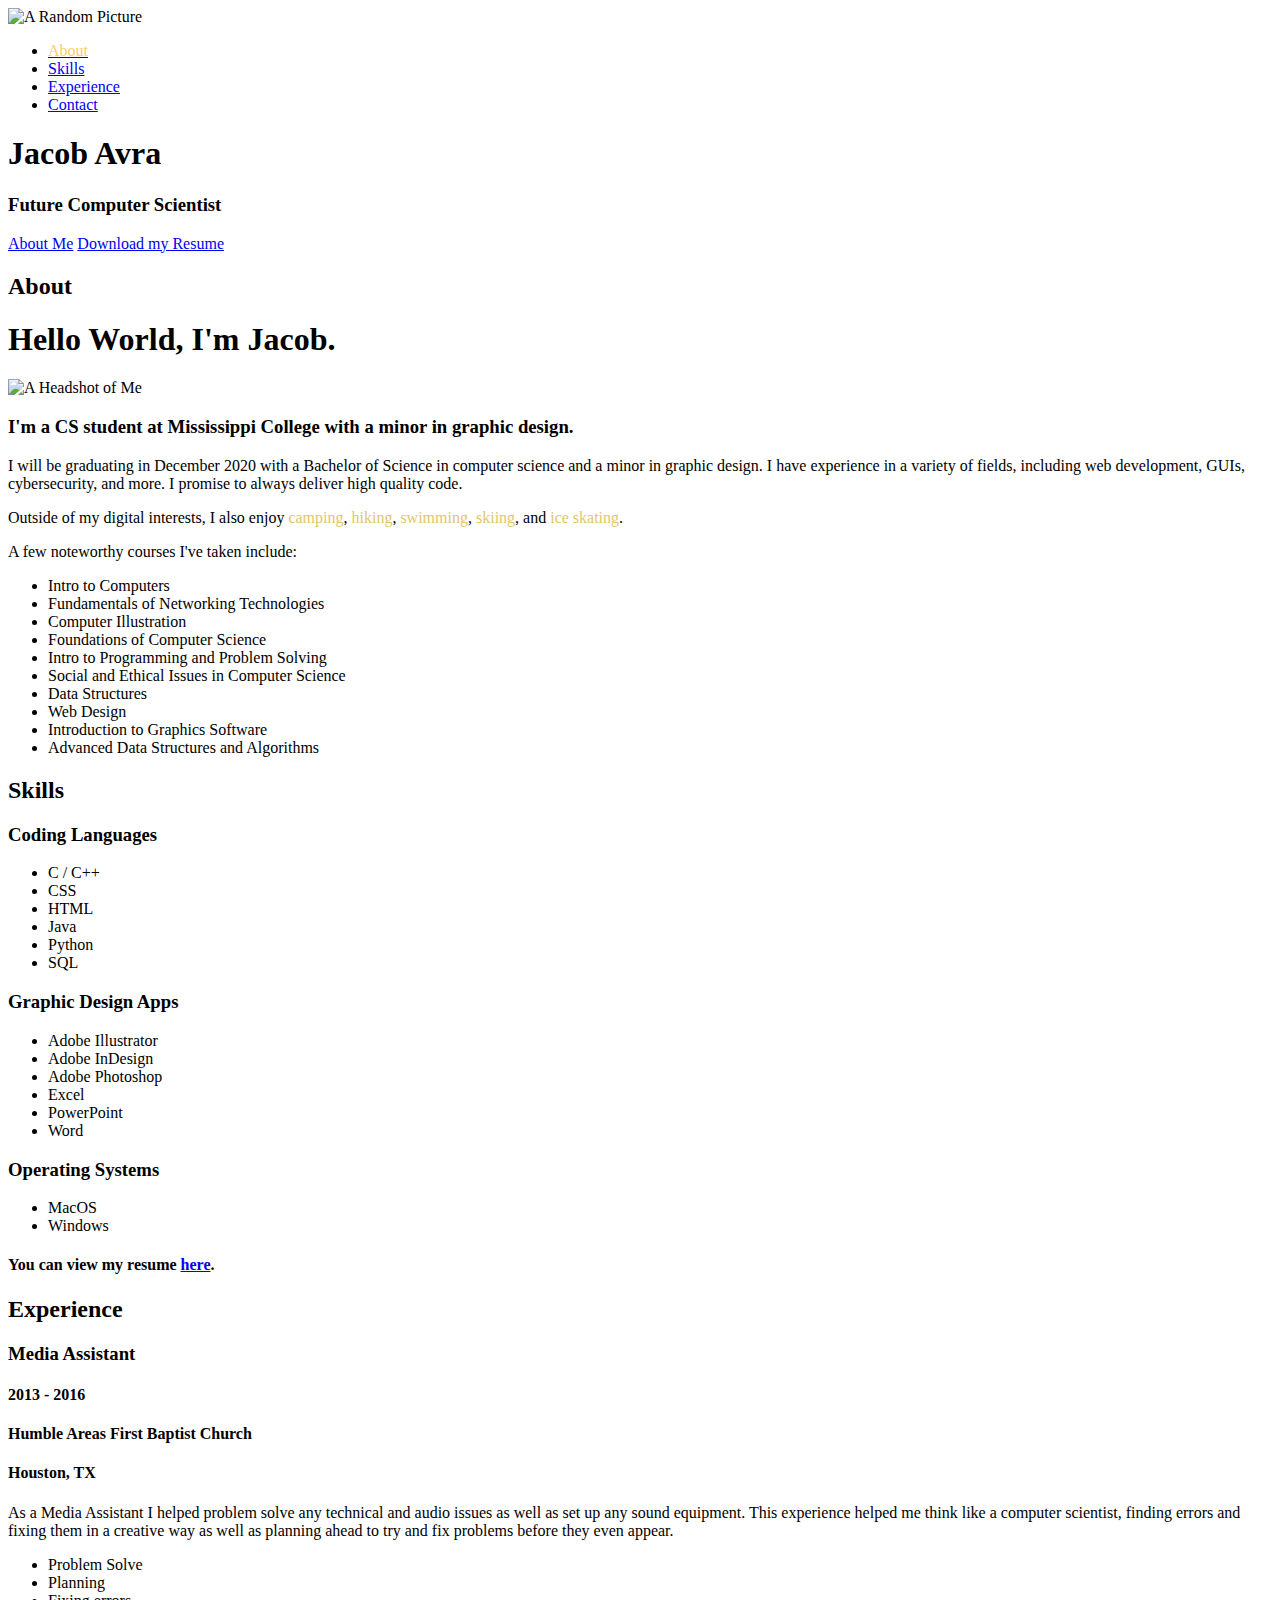
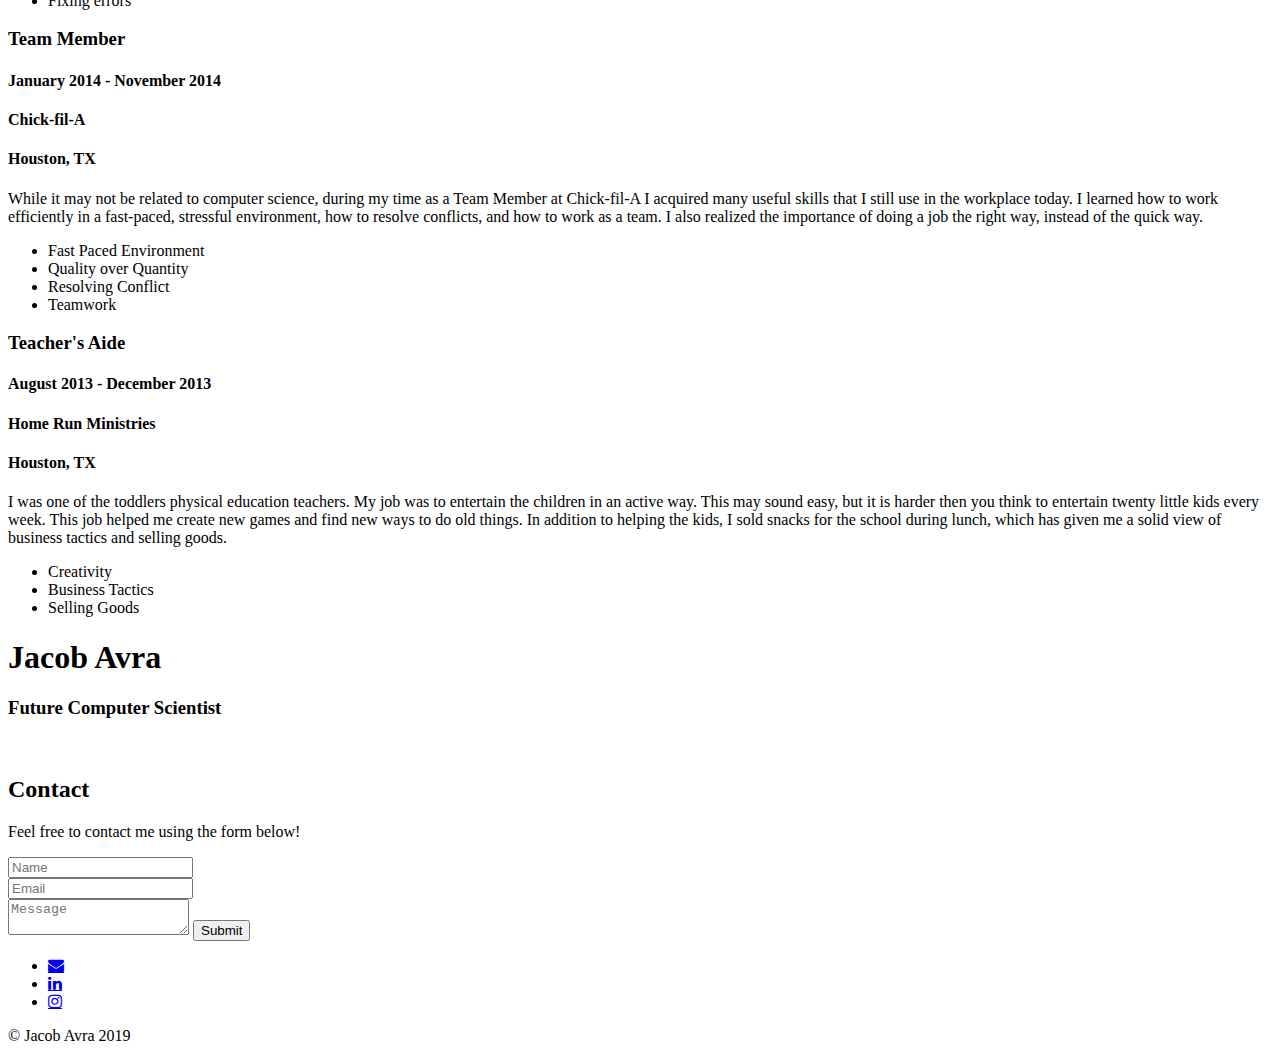
==== index.html @ 3e748cf0 "Rename jtavra.html to index.html" ====
<!DOCTYPE html>
<html lang="en">
<head>
	<meta charset="UTF-8" />
	<meta name="viewport" content="width=device-width, initial-scale=1">

	<!-- Website title and icon -->
	<title>Jacob Avra</title>
	<link rel="icon" href="Emblem.jpg">

	<!--  Stylesheets -->
	<link rel="stylesheet" type="text/css" href="JA-CSS.css">
	<!-- For Email, LinkedIn, and Instagram in the footer -->
	<link rel="stylesheet" href="https://cdnjs.cloudflare.com/ajax/libs/font-awesome/4.7.0/css/font-awesome.min.css">

</head>
<body>
	<div class="header">
		<a id="header-logo"><img src="Emblem.jpg" alt="A Random Picture"></a>
		<ul>
			<li><a href="JacobAvra.html"><font color="#FFCC66">About</font></a></li>
			<li><a href="JA-Skills.html">Skills</a></li>
			<li><a href="JA-Experience.html">Experience</a></li>
			<!--<li><a href="JA-Projects.html">Projects</a></li>-->
			<li><a href="JA-Contact.html">Contact</a></li>
		</ul>
	</div>

	<div class="section" id="introduction">
		<h1 class="title">Jacob Avra</h1>
		<h3 class="heading">Future Computer Scientist</h3>
		<a class="button" href="#about">About Me</a>
		<a class="button" href="Resume2019.pdf" target="_blank">Download my Resume</a>
	</div>

	<div class="section" id="about">
		<div class="section-wrapper">
			<h2 class="heading">About</h2>
			<div class="accent-line"></div>

			<h1 class="title">Hello World, I'm Jacob.</h1>

			<img id="headshot-image" src="headshot.jpeg" alt="A Headshot of Me">

			<h3 class="heading">I'm a CS student at Mississippi College with a minor in graphic design.</h3>

			<p>I will be graduating in December 2020 with a Bachelor of Science in computer science and a minor in graphic design. I have experience 
			in a variety of fields, including web development, GUIs, cybersecurity, and more. I promise to always deliver high quality code.</p>

			<p>Outside of my digital interests, I also enjoy <font color="#E1C669">camping</font>, <font color="#E1C669">hiking</font>, 
			<font color="#E1C669">swimming</font>, <font color="#E1C669">skiing</font>, and <font color="#E1C669">ice skating</font>.</p>

			<p>A few noteworthy courses I've taken include:</p>
			<ul class="taglist">
				<li>Intro to Computers</li>
				<li>Fundamentals of Networking Technologies</li>
				<li>Computer Illustration</li>
				<li>Foundations of Computer Science</li>
				<li>Intro to Programming and Problem Solving</li>
				<li>Social and Ethical Issues in Computer Science</li>
				<li>Data Structures</li>
				<li>Web Design</li>
				<li>Introduction to Graphics Software</li>
				<li>Advanced Data Structures and Algorithms</li>
			</ul>
		</div>
	</div>
  
  <div class="section" id="skills">
		<div class="section-wrapper">
			<h2 class="heading">Skills</h2>
			<div class="accent-line"></div>
			<h3 class="heading">Coding Languages</h3>
			<ul class="taglist">
				<li>C / C++</li>
				<li>CSS</li>
				<li>HTML</li>
				<li>Java</li>
				<li>Python</li>
				<li>SQL</li>
			</ul>
			<h3 class="heading">Graphic Design Apps</h3>
			<ul class="taglist">
				<li>Adobe Illustrator</li>
				<li>Adobe InDesign</li>
				<li>Adobe Photoshop</li>
				<li>Excel</li>
				<li>PowerPoint</li>
				<li>Word</li>
			</ul>
			<h3 class="heading">Operating Systems</h3>
			<ul class="taglist">
				<li>MacOS</li>
				<li>Windows</li>
			</ul>
			<h4>You can view my resume <a href="Resume2019.pdf" target="_blank">here</a>.</h4>
		</div>
	</div>
  
  <div class="section" id="experience">
		<div class="section-wrapper">
			<h2 class="heading">Experience</h2>
			<div class="accent-line"></div>

			<div class="line heading">
				<h3 class="job-title">Media Assistant</h3>
				<h4 class="date"> 2013 - 2016</h4>
			</div>
			<div class="line heading">
				<h4 class="company">Humble Areas First Baptist Church</h4>
				<h4 class="location">Houston, TX</h4>
			</div>
			<p>As a Media Assistant I helped problem solve any technical and audio issues as well as set up any sound equipment. This experience helped me think like a computer scientist, finding errors and fixing them in a creative way as well as planning ahead to try and fix problems before they even appear.</p>
			<ul class="taglist">
				<li>Problem Solve</li>
				<li>Planning</li>
				<li>Fixing errors</li>
			</ul>

			<div class="line heading">
				<h3 class="job-title">Team Member</h3>
				<h4 class="date">January 2014 - November 2014</h4>
			</div>
			<div class="line heading">
				<h4 class="company">Chick-fil-A</h4>
				<h4 class="location">Houston, TX</h4>
			</div>
			<p>While it may not be related to computer science, during my time as a Team Member at Chick-fil-A I acquired many useful skills that I still use in the workplace today. I learned how to work efficiently in a fast-paced, stressful environment, how to resolve conflicts, and how to work as a team. I also realized the importance of doing a job the right way, instead of the quick way.</p>
			<ul class="taglist">
				<li>Fast Paced Environment</li>
				<li>Quality over Quantity</li>
				<li>Resolving Conflict</li>
				<li>Teamwork</li>
			</ul>

			<div class="line heading">
				<h3 class="job-title">Teacher's Aide</h3>
				<h4 class="date">August 2013 - December 2013</h4>
			</div>
			<div class="line heading">
				<h4 class="company">Home Run Ministries</h4>
				<h4 class="location">Houston, TX</h4>
			</div>
			<p>I was one of the toddlers physical education teachers. My job was to entertain the children in an active way. This may sound easy, but it is harder then you think to entertain twenty little kids every week. This job helped me create new games and find new ways to do old things. In addition to helping the kids, I sold snacks for the school during lunch, which has given me a solid view of business tactics and selling goods.</p>
			<ul class="taglist">
				<li>Creativity</li>
				<li>Business Tactics</li>
				<li>Selling Goods</li>
			</ul>
		</div>
	</div>
  
  <div class="section" id="contact">
		<div class="section-wrapper">
			<div class="section" id="introduction">
		<h1 class="title">Jacob Avra</h1>
		<h3 class="heading">Future Computer Scientist</h3>
	</div>
			<br />
			<h2 class="heading">Contact</h2>
			<div class="accent-line"></div>
			<p>Feel free to contact me using the form below!</p>
			<form method="POST" action="https://formspree.io/jacobavra@yahoo.com">
				<input type="text" name="name" placeholder="Name" required>
				<br>
				<input type="email" name="_replyto" placeholder="Email" required>
				<br>
				<textarea name="message" placeholder="Message" required></textarea>
				<button class="button" type="submit">Submit</button>
			</form>
		</div>
	</div>

	<div class="footer">
		<ul>
			<li><a href="mailto:jacobavra@yahoo.com" class="fa fa-envelope" title="Email"></a></li>
			<li><a href="https://www.linkedin.com/in/jacob-avra-5a17a1102/" class="fa fa-linkedin" title="LinkedIn" target="_blank"></a></li>
			<li><a href="https://www.instagram.com/jtavra4/" class="fa fa-instagram" title="fa fa-instagram" target="_blank"></a></li>
		</ul>
		<div class="copyright">
			&#169; Jacob Avra 2019
		</div>
	</div>
</body>
</html>
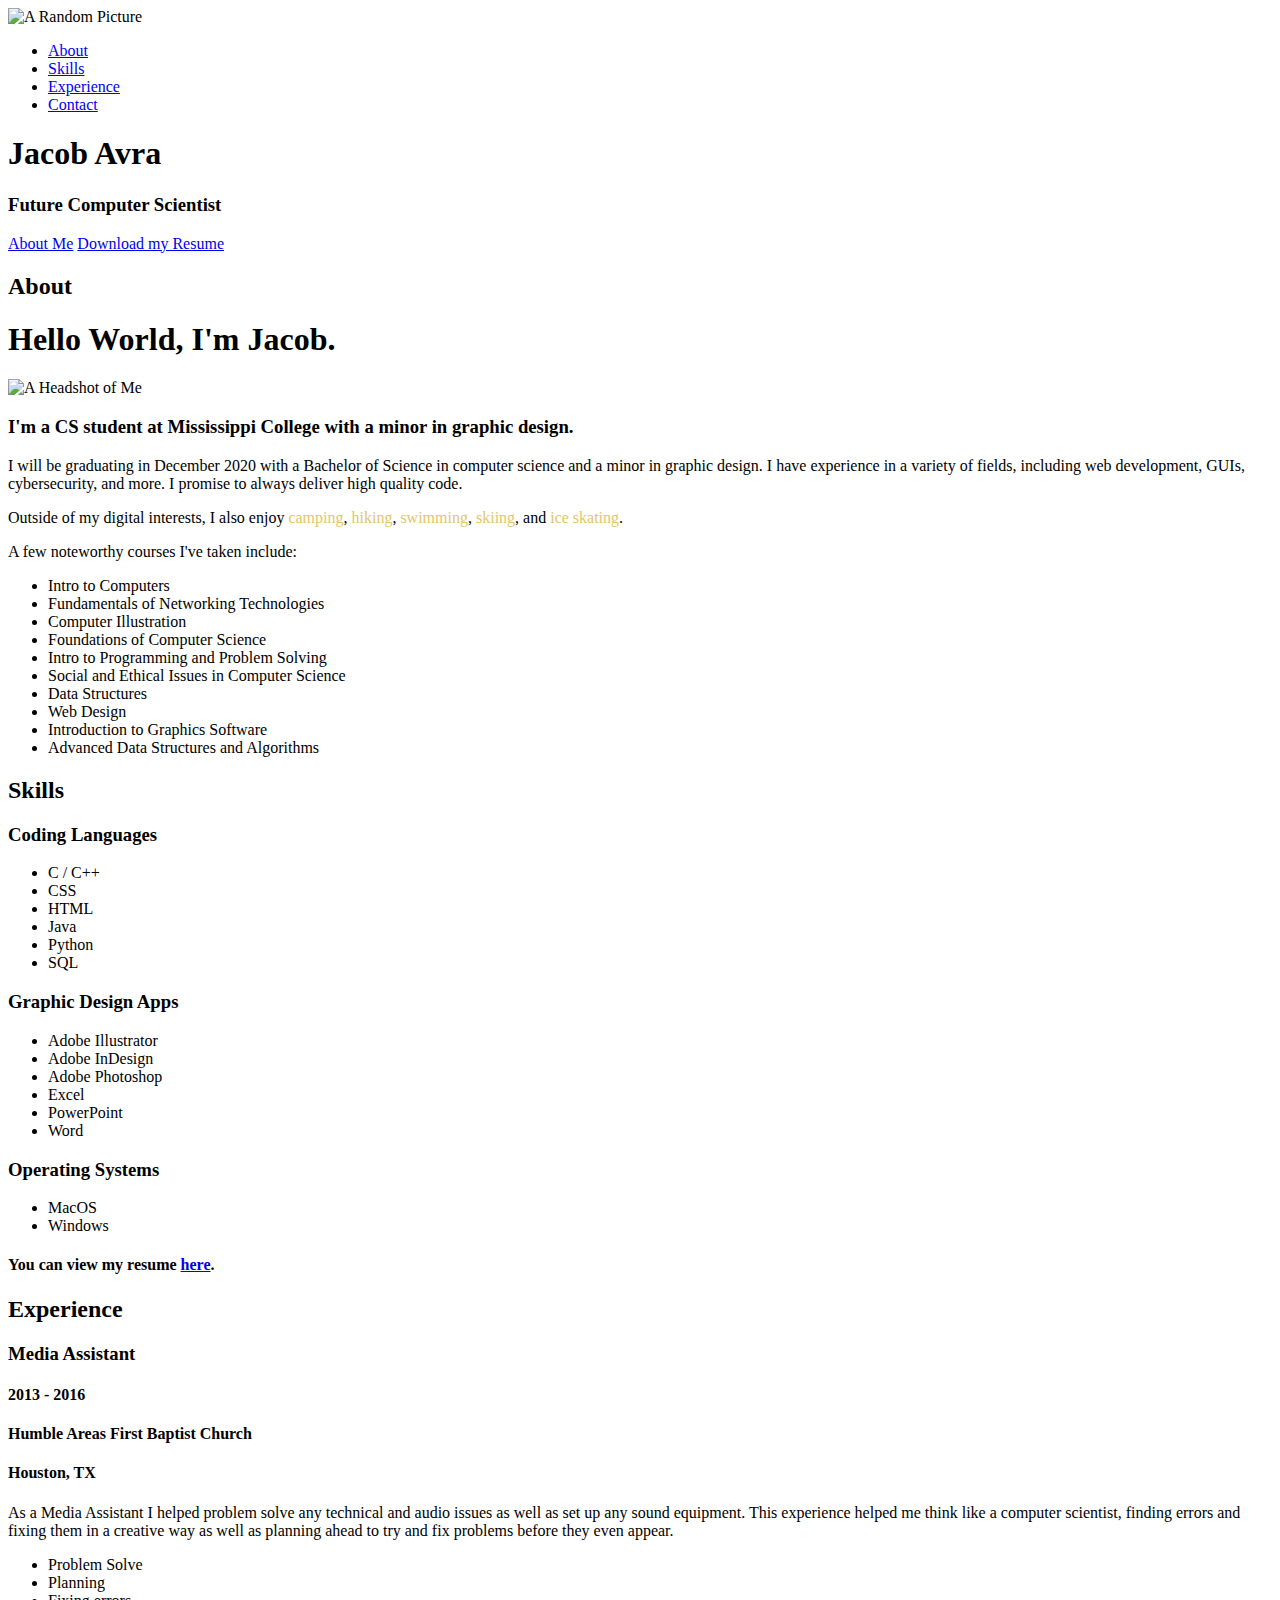
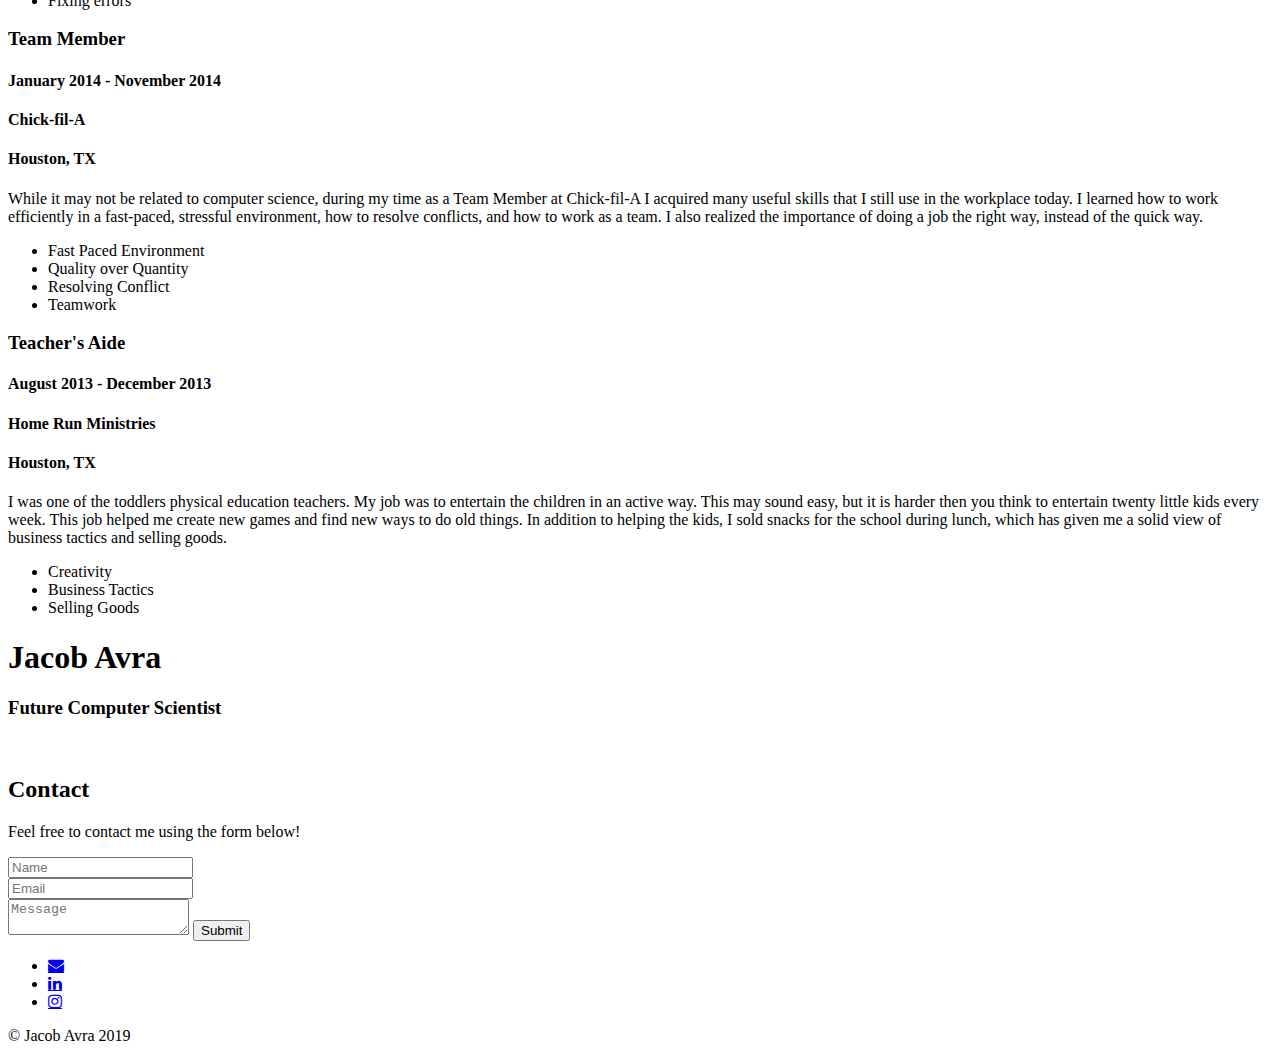
==== commit 120561df: "Update index.html" ====
--- a/index.html
+++ b/index.html
@@ -6,19 +6,20 @@
 
 	<!-- Website title and icon -->
 	<title>Jacob Avra</title>
-	<link rel="icon" href="Emblem.jpg">
+	<link rel="icon" href="avra.jpg">
 
 	<!--  Stylesheets -->
-	<link rel="stylesheet" type="text/css" href="JA-CSS.css">
+	<link rel="stylesheet" type="text/css" href="css/JA.css">
 	<!-- For Email, LinkedIn, and Instagram in the footer -->
 	<link rel="stylesheet" href="https://cdnjs.cloudflare.com/ajax/libs/font-awesome/4.7.0/css/font-awesome.min.css">
 
 </head>
 <body>
 	<div class="header">
-		<a id="header-logo"><img src="Emblem.jpg" alt="A Random Picture"></a>
+		<!-- For Email, LinkedIn, and Instagram in the footer -->
+		<a id="header-logo"><img src="avra.jpg" alt="A Random Picture"></a>
 		<ul>
-			<li><a href="JacobAvra.html"><font color="#FFCC66">About</font></a></li>
+			<li><a href="JacobAvra.html">About</a></li>
 			<li><a href="JA-Skills.html">Skills</a></li>
 			<li><a href="JA-Experience.html">Experience</a></li>
 			<!--<li><a href="JA-Projects.html">Projects</a></li>-->
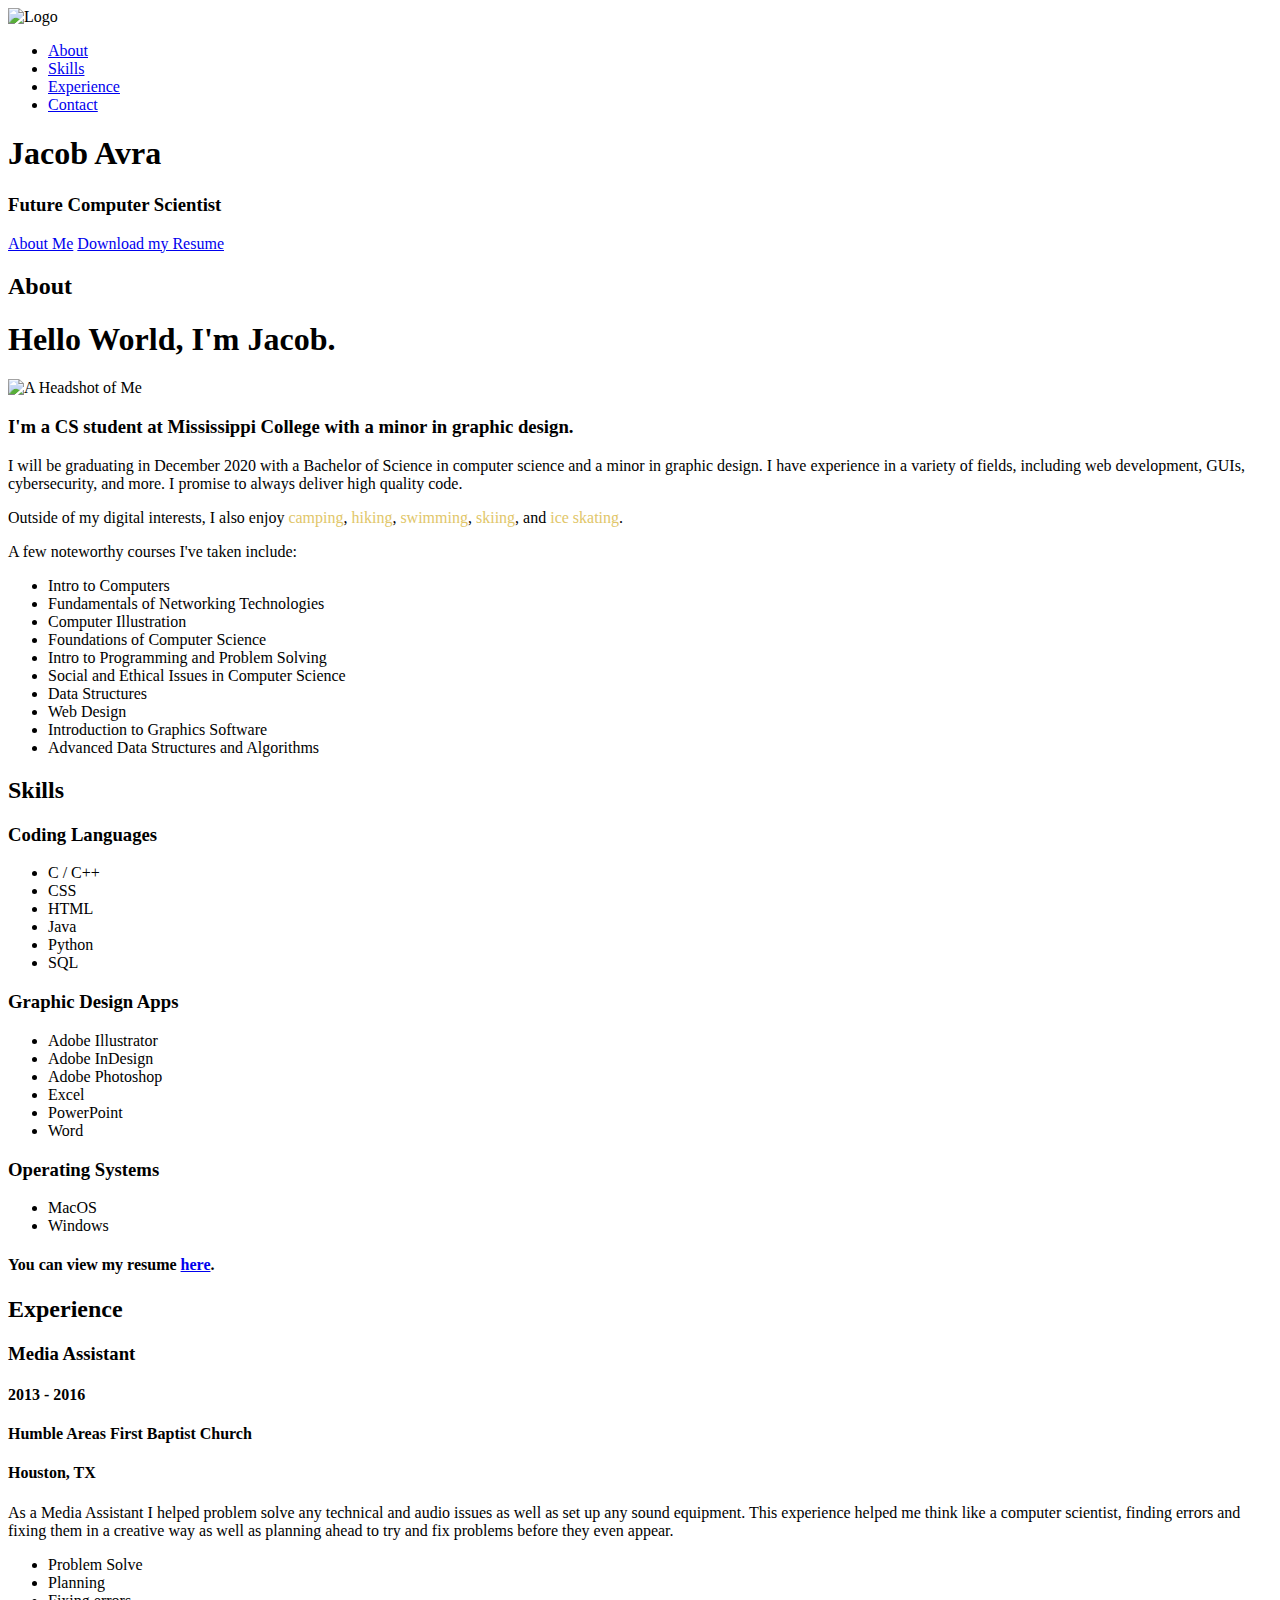
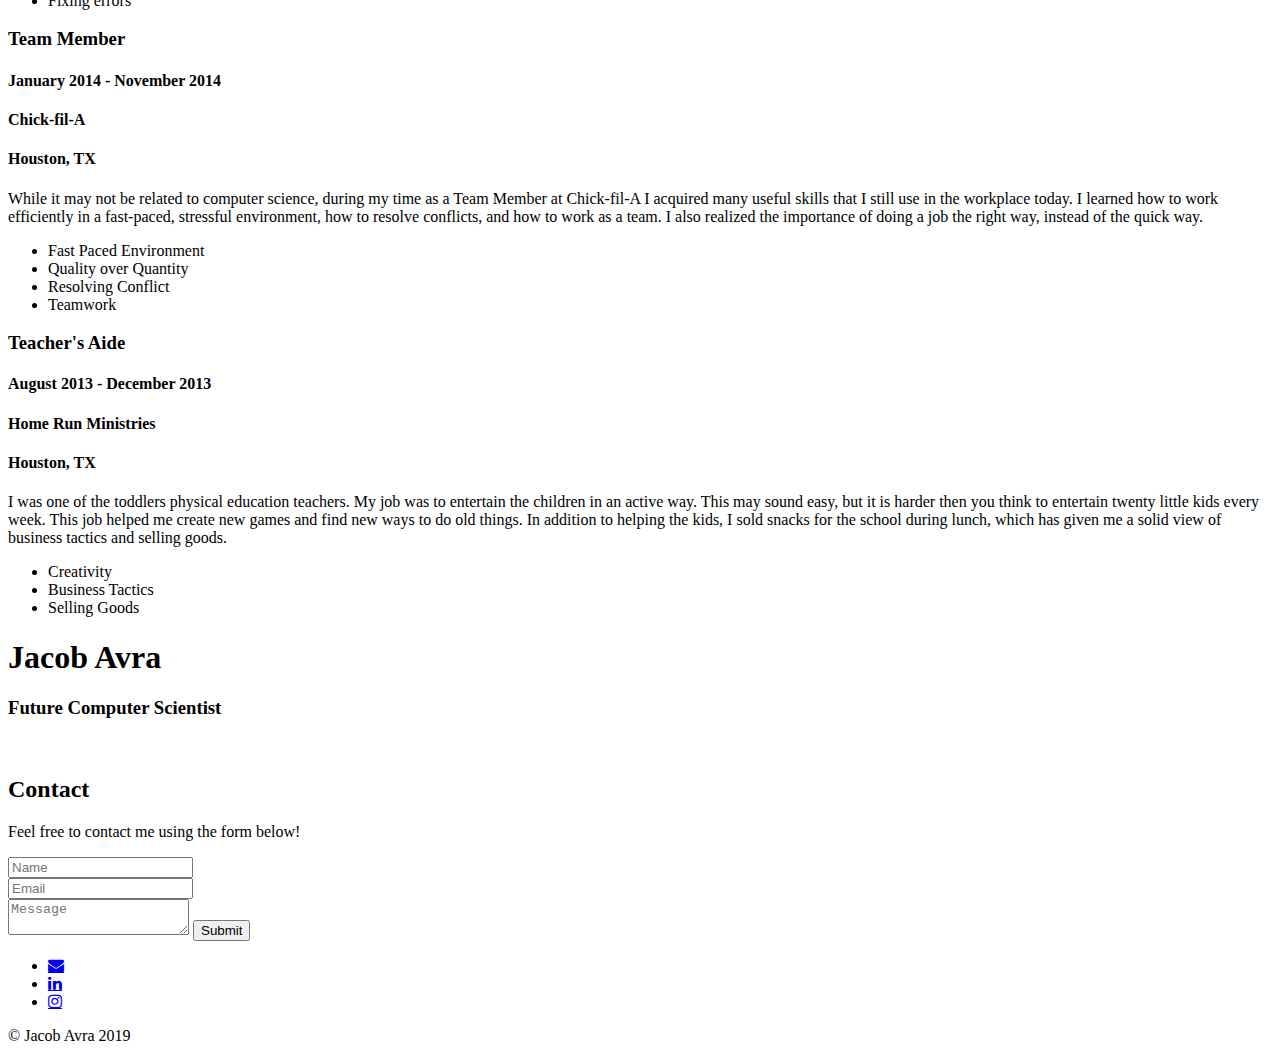
==== commit 9366dfab: "Update index.html" ====
--- a/index.html
+++ b/index.html
@@ -17,13 +17,12 @@
 <body>
 	<div class="header">
 		<!-- For Email, LinkedIn, and Instagram in the footer -->
-		<a id="header-logo"><img src="avra.jpg" alt="A Random Picture"></a>
+		<a id="header-logo"><img src="avra.jpg" alt="Logo"></a>
 		<ul>
-			<li><a href="JacobAvra.html">About</a></li>
-			<li><a href="JA-Skills.html">Skills</a></li>
-			<li><a href="JA-Experience.html">Experience</a></li>
-			<!--<li><a href="JA-Projects.html">Projects</a></li>-->
-			<li><a href="JA-Contact.html">Contact</a></li>
+			<li><a href="#about">About</a></li>
+			<li><a href="#skills">Skills</a></li>
+			<li><a href="#experience">Experience</a></li>
+			<li><a href="#contact">Contact</a></li>
 		</ul>
 	</div>
 
@@ -41,7 +40,7 @@
 
 			<h1 class="title">Hello World, I'm Jacob.</h1>
 
-			<img id="headshot-image" src="headshot.jpeg" alt="A Headshot of Me">
+			<img id="headshot-image" src="Headshot.jpeg" alt="A Headshot of Me">
 
 			<h3 class="heading">I'm a CS student at Mississippi College with a minor in graphic design.</h3>
 
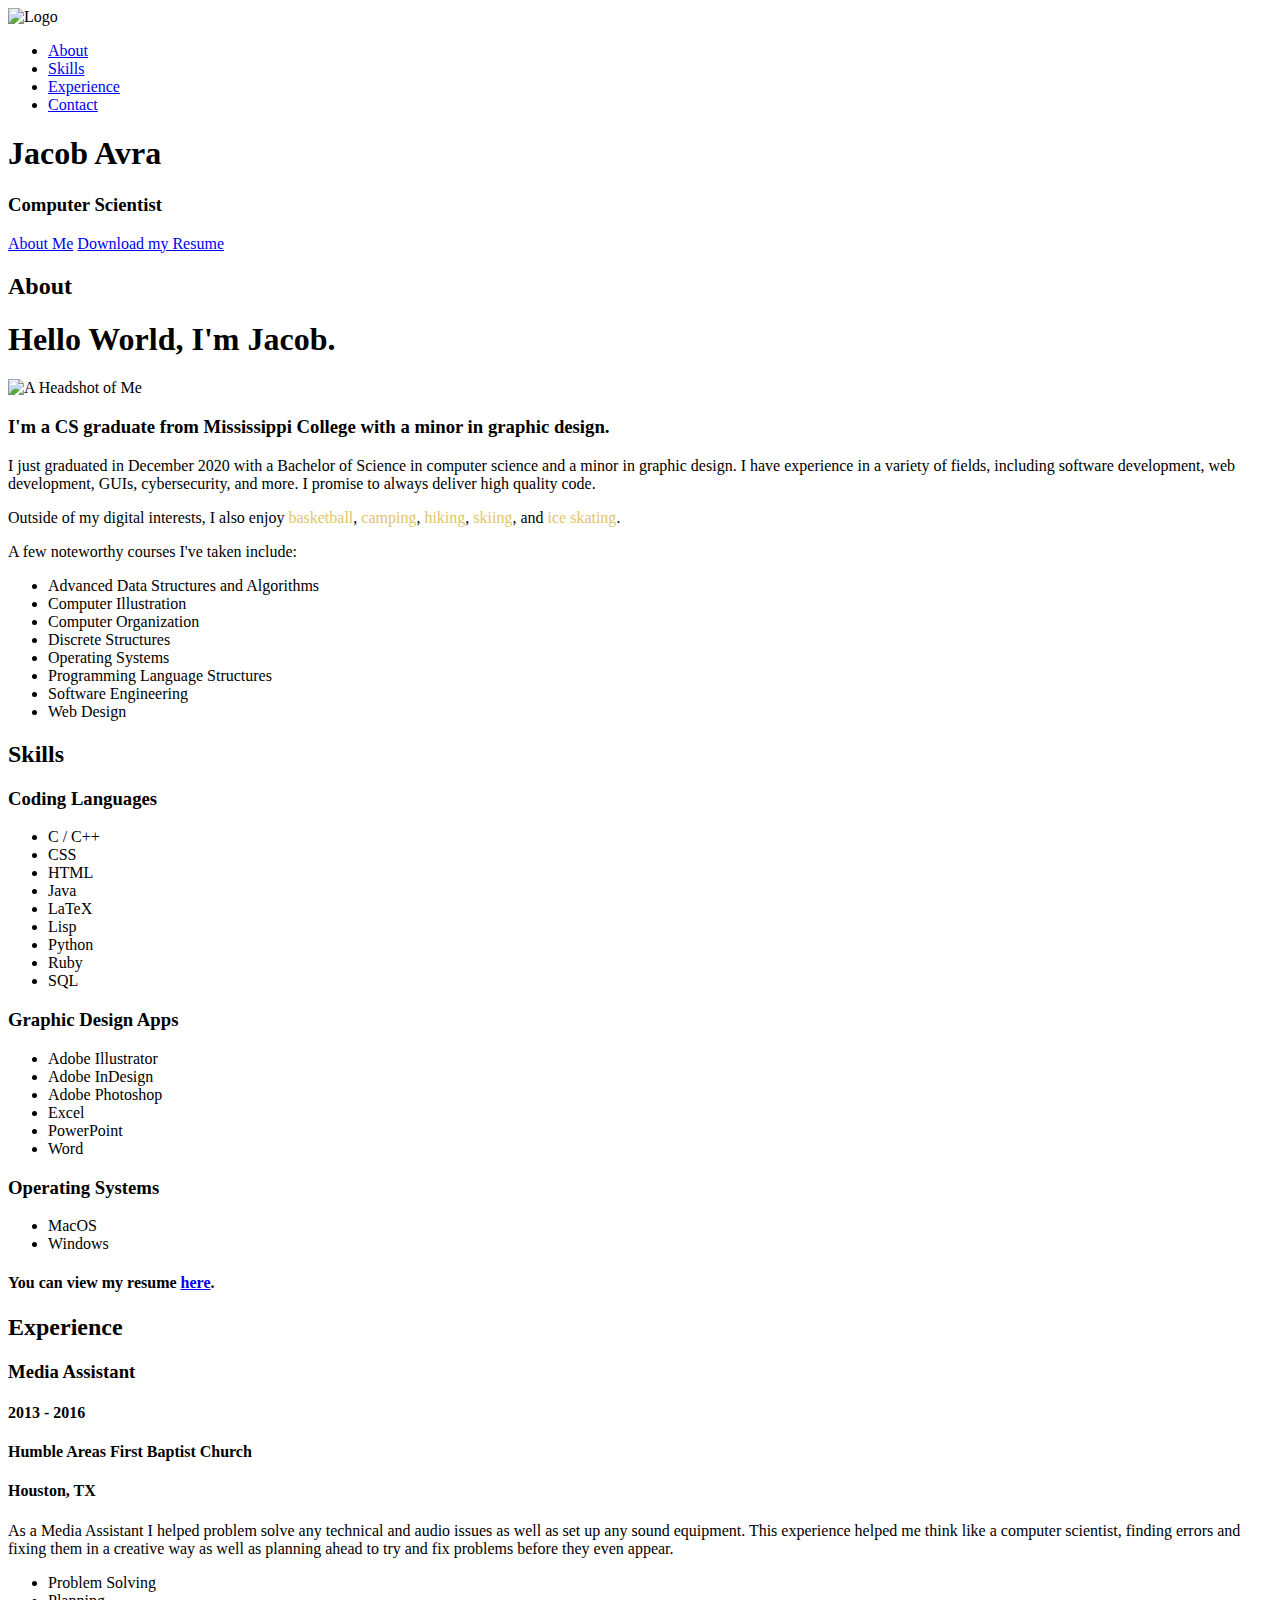
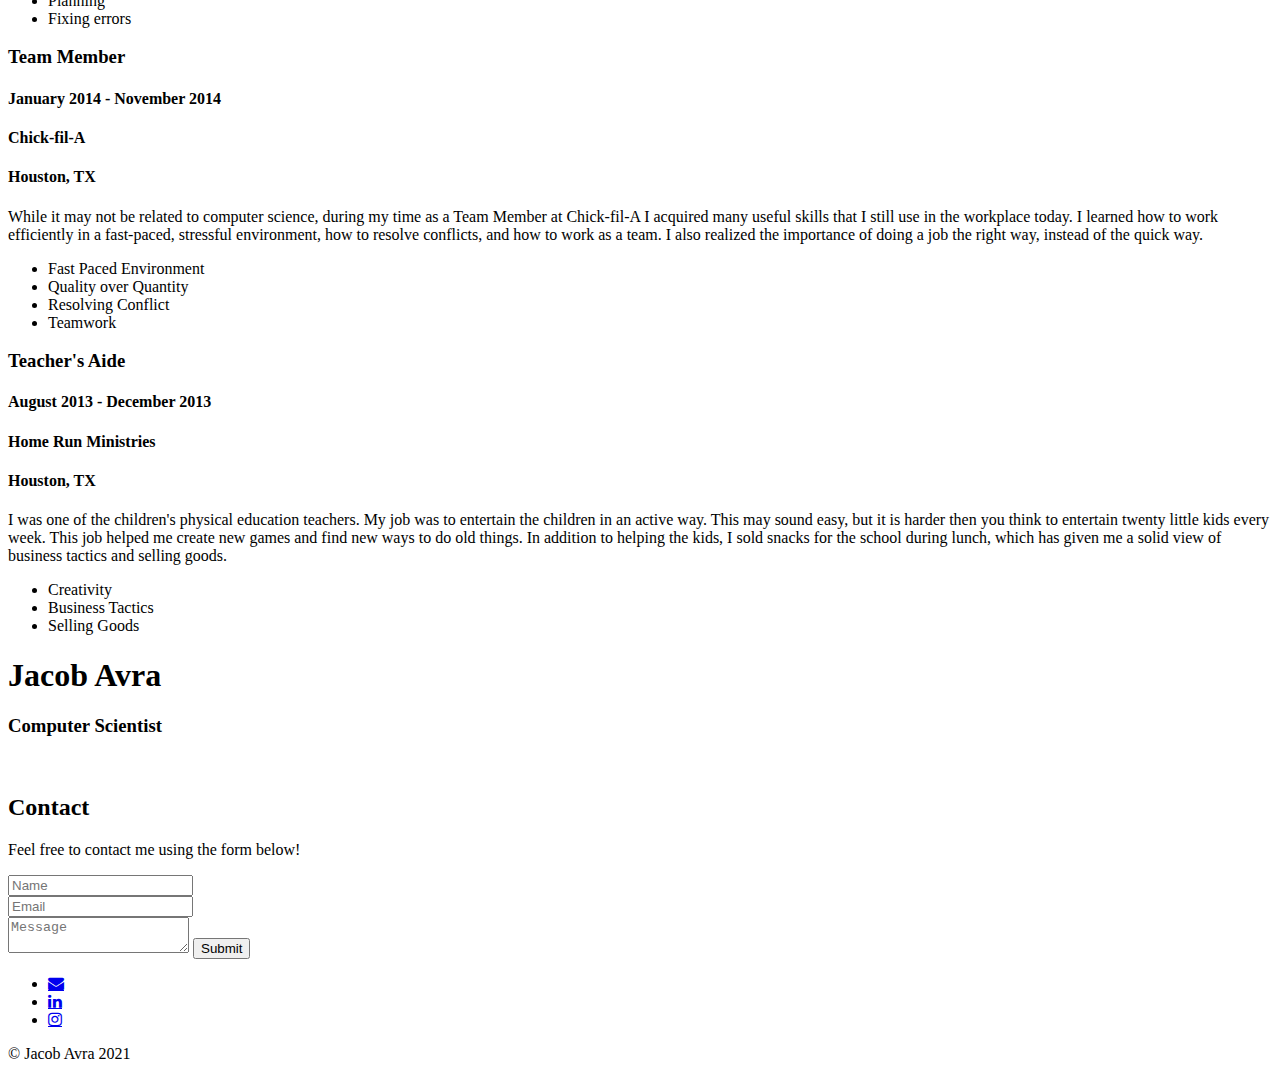
==== commit 85d72cf6: "Update index.html" ====
--- a/index.html
+++ b/index.html
@@ -28,9 +28,9 @@
 
 	<div class="section" id="introduction">
 		<h1 class="title">Jacob Avra</h1>
-		<h3 class="heading">Future Computer Scientist</h3>
+		<h3 class="heading">Computer Scientist</h3>
 		<a class="button" href="#about">About Me</a>
-		<a class="button" href="Resume2019.pdf" target="_blank">Download my Resume</a>
+		<a class="button" href="Resume2021.pdf" target="_blank">Download my Resume</a>
 	</div>
 
 	<div class="section" id="about">
@@ -42,26 +42,24 @@
 
 			<img id="headshot-image" src="Headshot.jpeg" alt="A Headshot of Me">
 
-			<h3 class="heading">I'm a CS student at Mississippi College with a minor in graphic design.</h3>
+			<h3 class="heading">I'm a CS graduate from Mississippi College with a minor in graphic design.</h3>
 
-			<p>I will be graduating in December 2020 with a Bachelor of Science in computer science and a minor in graphic design. I have experience 
-			in a variety of fields, including web development, GUIs, cybersecurity, and more. I promise to always deliver high quality code.</p>
+			<p>I just graduated in December 2020 with a Bachelor of Science in computer science and a minor in graphic design. I have experience 
+			in a variety of fields, including software development, web development, GUIs, cybersecurity, and more. I promise to always deliver high quality code.</p>
 
-			<p>Outside of my digital interests, I also enjoy <font color="#E1C669">camping</font>, <font color="#E1C669">hiking</font>, 
-			<font color="#E1C669">swimming</font>, <font color="#E1C669">skiing</font>, and <font color="#E1C669">ice skating</font>.</p>
+			<p>Outside of my digital interests, I also enjoy <font color="#E1C669">basketball</font>, <font color="#E1C669">camping</font>, 
+			<font color="#E1C669">hiking</font>, <font color="#E1C669">skiing</font>, and <font color="#E1C669">ice skating</font>.</p>
 
 			<p>A few noteworthy courses I've taken include:</p>
 			<ul class="taglist">
-				<li>Intro to Computers</li>
-				<li>Fundamentals of Networking Technologies</li>
+				<li>Advanced Data Structures and Algorithms</li>
 				<li>Computer Illustration</li>
-				<li>Foundations of Computer Science</li>
-				<li>Intro to Programming and Problem Solving</li>
-				<li>Social and Ethical Issues in Computer Science</li>
-				<li>Data Structures</li>
+				<li>Computer Organization</li>
+				<li>Discrete Structures</li>
+				<li>Operating Systems</li>
+				<li>Programming Language Structures</li>
+				<li>Software Engineering</li>
 				<li>Web Design</li>
-				<li>Introduction to Graphics Software</li>
-				<li>Advanced Data Structures and Algorithms</li>
 			</ul>
 		</div>
 	</div>
@@ -76,7 +74,10 @@
 				<li>CSS</li>
 				<li>HTML</li>
 				<li>Java</li>
+				<li>LaTeX</li>
+				<li>Lisp</li>
 				<li>Python</li>
+				<li>Ruby</li>
 				<li>SQL</li>
 			</ul>
 			<h3 class="heading">Graphic Design Apps</h3>
@@ -93,7 +94,7 @@
 				<li>MacOS</li>
 				<li>Windows</li>
 			</ul>
-			<h4>You can view my resume <a href="Resume2019.pdf" target="_blank">here</a>.</h4>
+			<h4>You can view my resume <a href="Resume2021.pdf" target="_blank">here</a>.</h4>
 		</div>
 	</div>
   
@@ -112,7 +113,7 @@
 			</div>
 			<p>As a Media Assistant I helped problem solve any technical and audio issues as well as set up any sound equipment. This experience helped me think like a computer scientist, finding errors and fixing them in a creative way as well as planning ahead to try and fix problems before they even appear.</p>
 			<ul class="taglist">
-				<li>Problem Solve</li>
+				<li>Problem Solving</li>
 				<li>Planning</li>
 				<li>Fixing errors</li>
 			</ul>
@@ -141,7 +142,7 @@
 				<h4 class="company">Home Run Ministries</h4>
 				<h4 class="location">Houston, TX</h4>
 			</div>
-			<p>I was one of the toddlers physical education teachers. My job was to entertain the children in an active way. This may sound easy, but it is harder then you think to entertain twenty little kids every week. This job helped me create new games and find new ways to do old things. In addition to helping the kids, I sold snacks for the school during lunch, which has given me a solid view of business tactics and selling goods.</p>
+			<p>I was one of the children's physical education teachers. My job was to entertain the children in an active way. This may sound easy, but it is harder then you think to entertain twenty little kids every week. This job helped me create new games and find new ways to do old things. In addition to helping the kids, I sold snacks for the school during lunch, which has given me a solid view of business tactics and selling goods.</p>
 			<ul class="taglist">
 				<li>Creativity</li>
 				<li>Business Tactics</li>
@@ -154,7 +155,7 @@
 		<div class="section-wrapper">
 			<div class="section" id="introduction">
 		<h1 class="title">Jacob Avra</h1>
-		<h3 class="heading">Future Computer Scientist</h3>
+		<h3 class="heading">Computer Scientist</h3>
 	</div>
 			<br />
 			<h2 class="heading">Contact</h2>
@@ -178,7 +179,7 @@
 			<li><a href="https://www.instagram.com/jtavra4/" class="fa fa-instagram" title="fa fa-instagram" target="_blank"></a></li>
 		</ul>
 		<div class="copyright">
-			&#169; Jacob Avra 2019
+			&#169; Jacob Avra 2021
 		</div>
 	</div>
 </body>
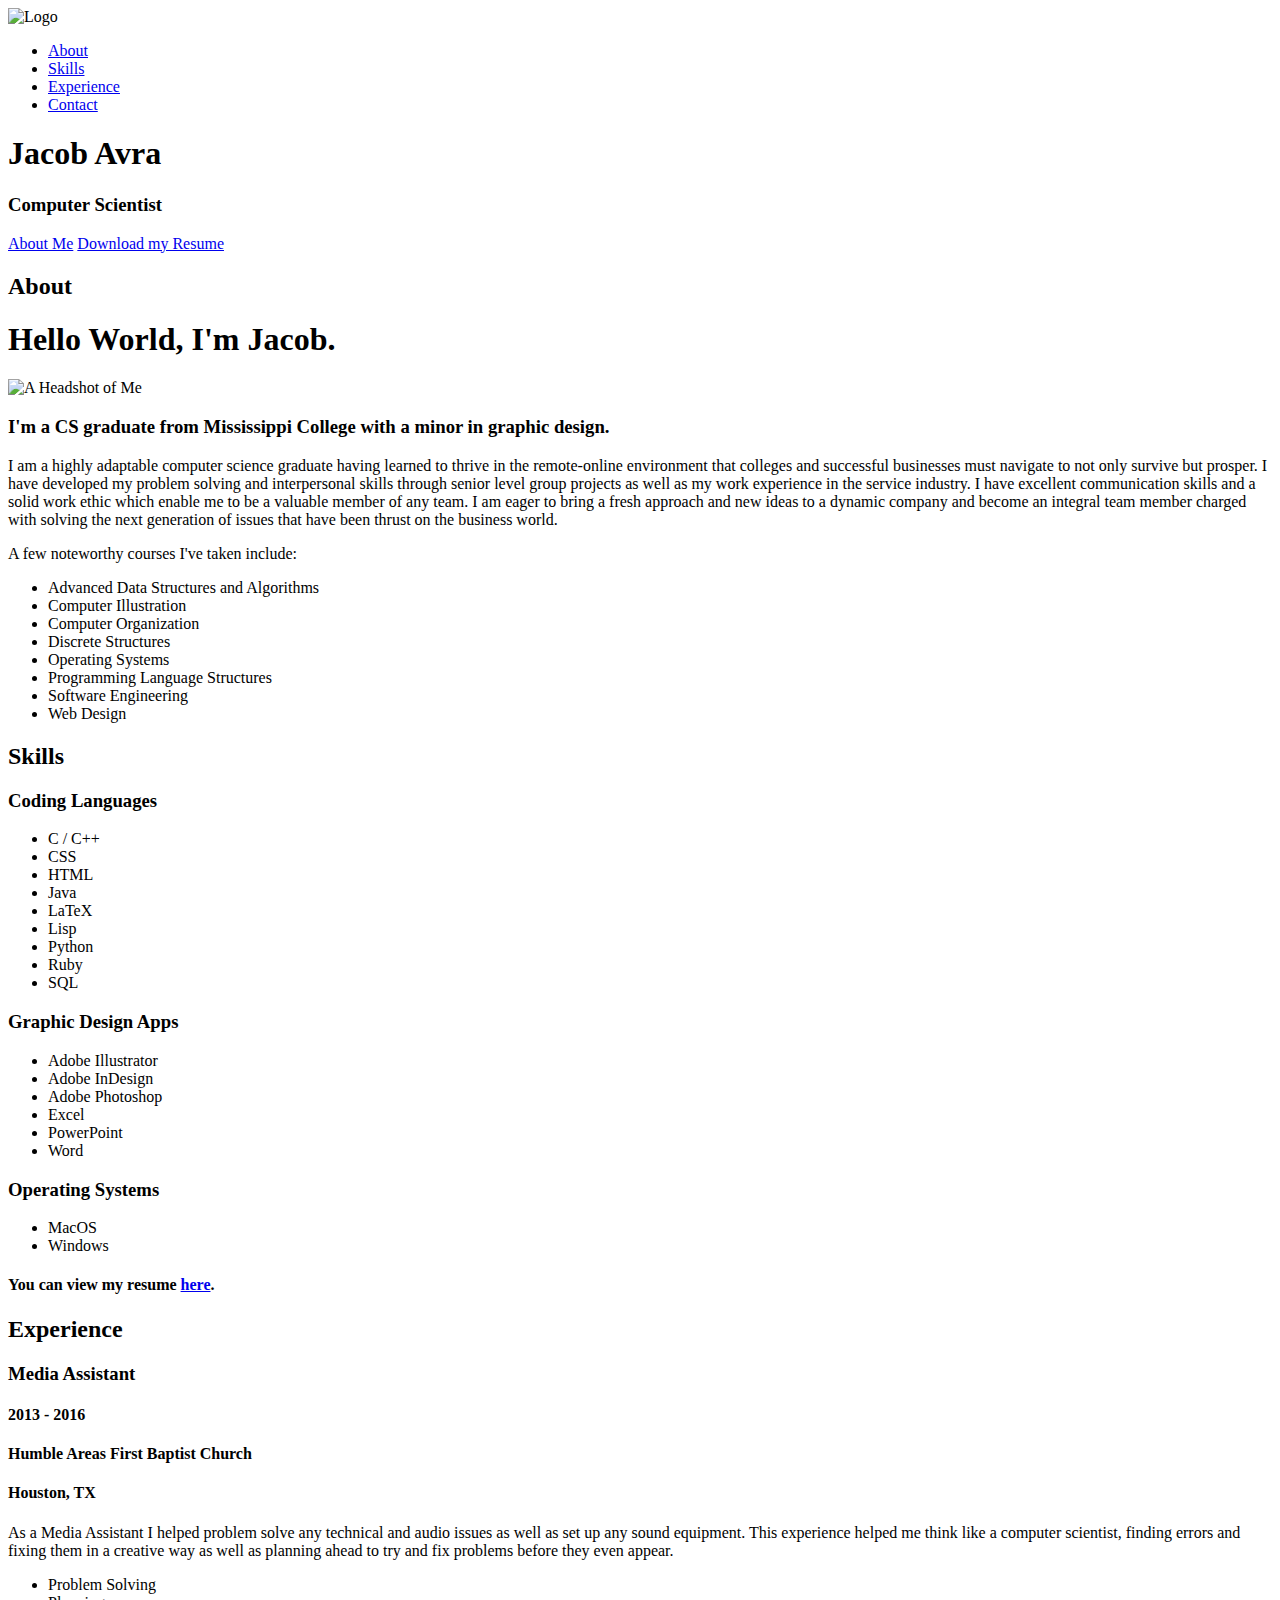
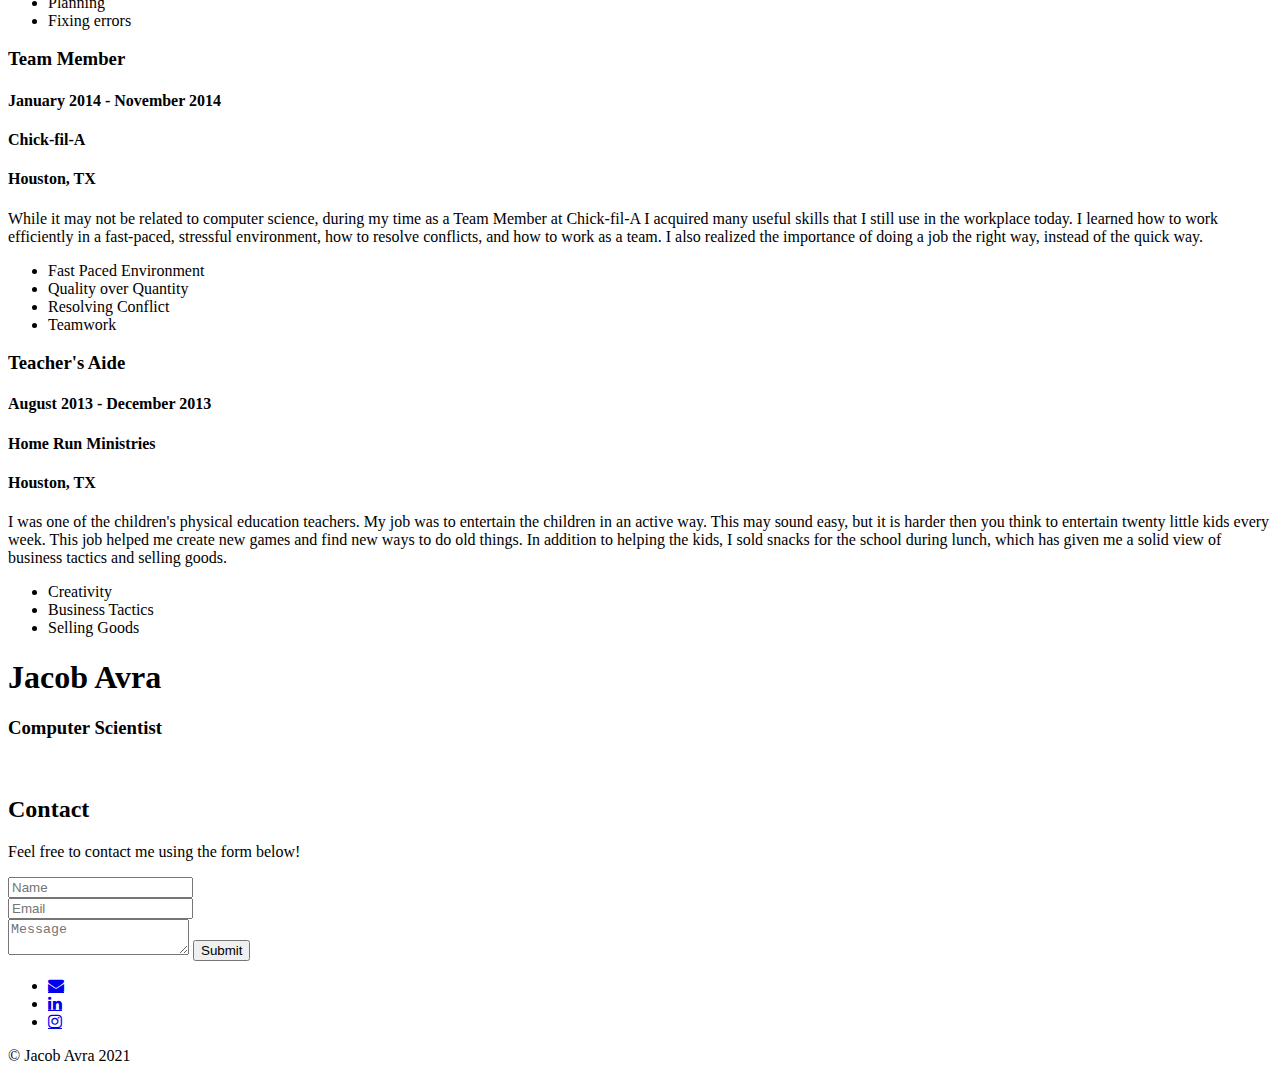
==== commit fb61e0a9: "Update index.html" ====
--- a/index.html
+++ b/index.html
@@ -44,11 +44,15 @@
 
 			<h3 class="heading">I'm a CS graduate from Mississippi College with a minor in graphic design.</h3>
 
-			<p>I just graduated in December 2020 with a Bachelor of Science in computer science and a minor in graphic design. I have experience 
-			in a variety of fields, including software development, web development, GUIs, cybersecurity, and more. I promise to always deliver high quality code.</p>
+			<p>I am a highly adaptable computer science graduate having learned to thrive in the remote-online environment that colleges and successful businesses must navigate to not only survive but prosper. 
+			I have developed my problem solving and interpersonal skills through senior level group projects as well as my work experience in the service industry. 
+			I have excellent communication skills and a solid work ethic which enable me to be a valuable member of any team. 
+			I am eager to bring a fresh approach and new ideas to a dynamic company and become an integral team member charged with solving the next generation of issues that have been thrust on the business world.</p>
 
+			<!--
 			<p>Outside of my digital interests, I also enjoy <font color="#E1C669">basketball</font>, <font color="#E1C669">camping</font>, 
 			<font color="#E1C669">hiking</font>, <font color="#E1C669">skiing</font>, and <font color="#E1C669">ice skating</font>.</p>
+			-->
 
 			<p>A few noteworthy courses I've taken include:</p>
 			<ul class="taglist">
